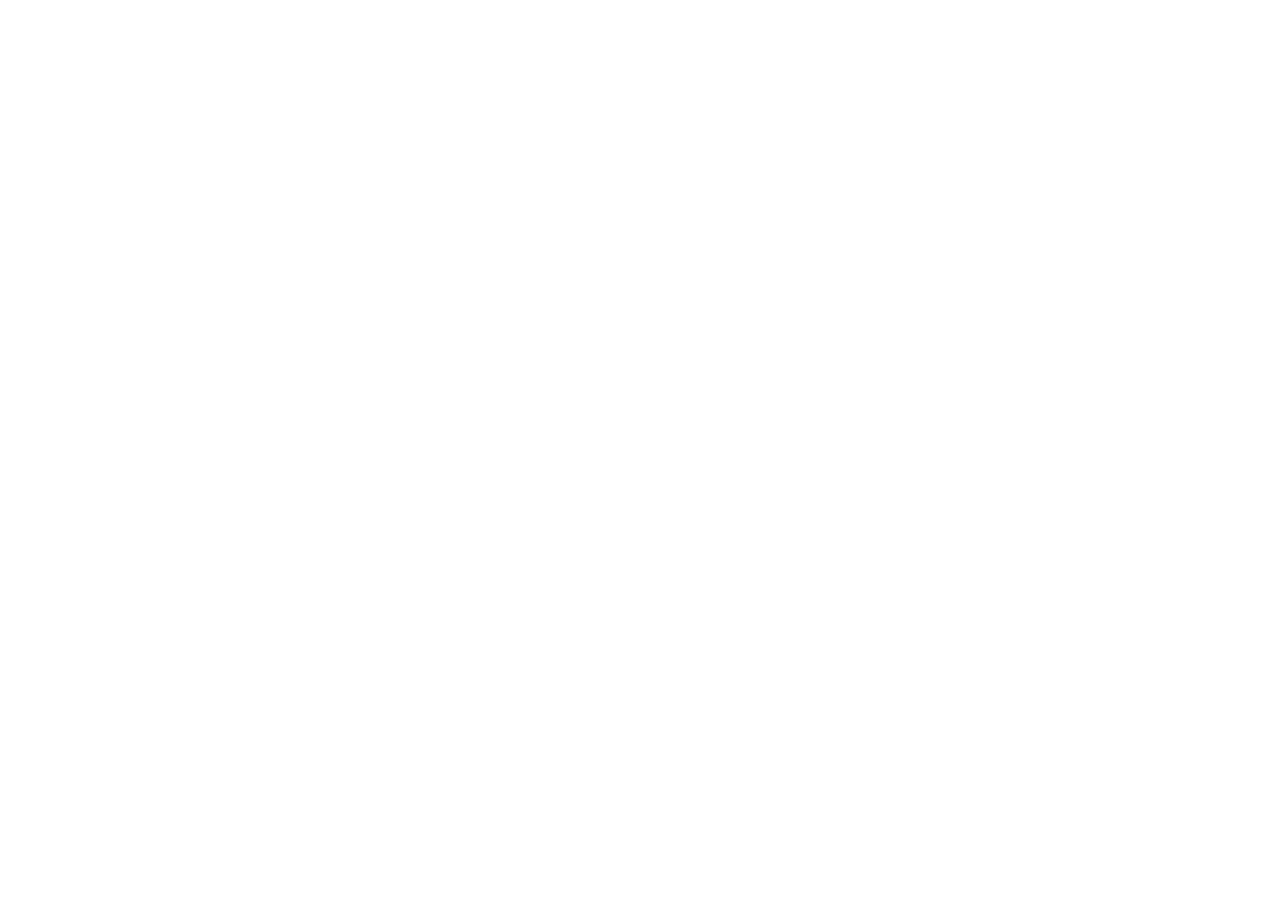
==== Exercicio 7 - semana 3 - DevInhouse/index.html @ a013f839 "salva alteração" ====
<!DOCTYPE html>
<html lang="pt-br">
<head>
    <meta charset="UTF-8">
    <meta http-equiv="X-UA-Compatible" content="IE=edge">
    <meta name="viewport" content="width=device-width, initial-scale=1.0">
    <title>Exercicio 7 - Semana 3</title>
    <link rel="stylesheet" type="text/css" href="./styles.css" />
</head>
<body>
    <script src="./script.js"></script>
</body>
</html>
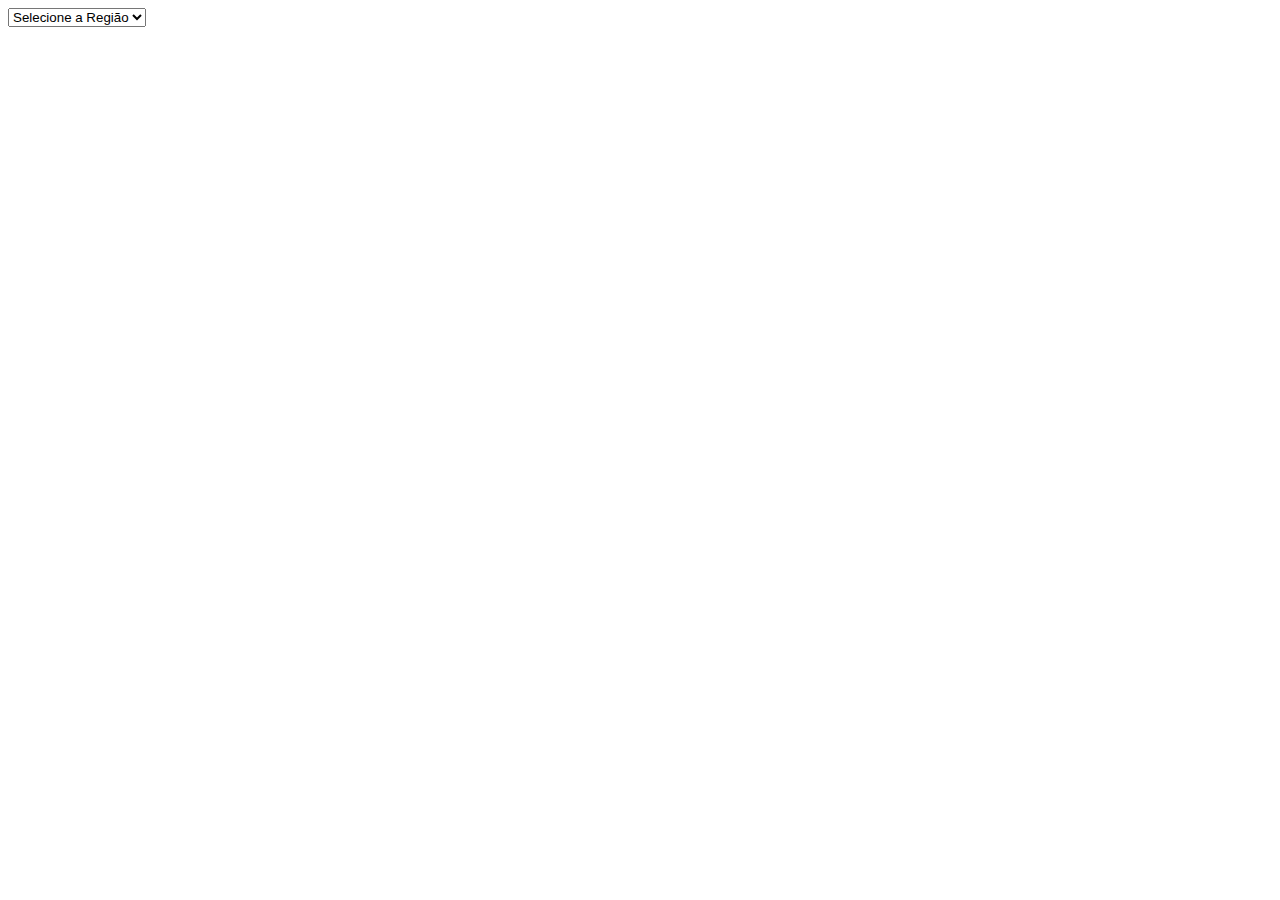
==== commit 10dc599f: "Adiciona exercicio 8" ====
--- a/Exercicio 7 - semana 3 - DevInhouse/index.html
+++ b/Exercicio 7 - semana 3 - DevInhouse/index.html
@@ -1,13 +1,22 @@
 <!DOCTYPE html>
-<html lang="pt-br">
-<head>
-    <meta charset="UTF-8">
-    <meta http-equiv="X-UA-Compatible" content="IE=edge">
-    <meta name="viewport" content="width=device-width, initial-scale=1.0">
-    <title>Exercicio 7 - Semana 3</title>
-    <link rel="stylesheet" type="text/css" href="./styles.css" />
-</head>
-<body>
-    <script src="./script.js"></script>
-</body>
+<html lang="en">
+  <head>
+    <meta charset="UTF-8" />
+    <meta http-equiv="X-UA-Compatible" content="IE=edge" />
+    <meta name="viewport" content="width=device-width, initial-scale=1.0" />
+    <title>Document</title>
+  </head>
+  <body>
+    <select name="Região" id="select">
+      <option class="option" selected>Selecione a Região</option>
+      <option class="option" value="0">Brasil</option>
+      <option class="option" value="1">Norte</option>
+      <option class="option" value="2">Nordeste</option>
+      <option class="option" value="3">Centro-oeste</option>
+      <option class="option" value="4">Sudeste</option>
+      <option class="option" value="5">Sul</option>
+    </select>
+    <div></div>
+    <script src="script.js"></script>
+  </body>
 </html>